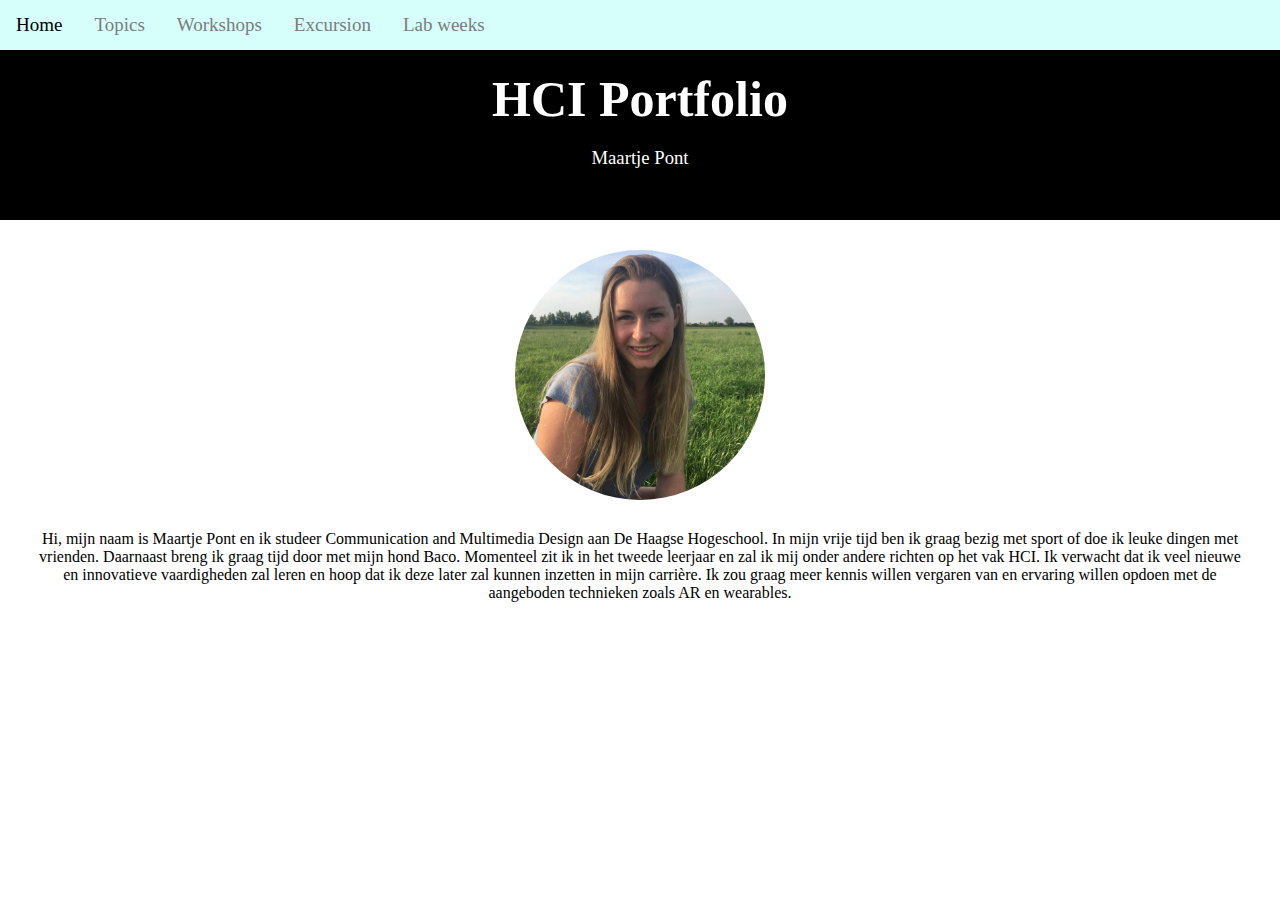
==== index.html @ 3d42d55b "Initial commit" ====
<!DOCTYPE html>
<html>
	<head>
		<meta charset="utf-8">
		<title>HCI Portfolio - Maartje Pont</title>
		<meta name="viewport" content="width=device-width, initial-scale=1">
		<link type="text/css" href="styles/constants.css" rel="stylesheet">
	</head>
	<body>
		<div class="topnav" id="myTopnav">
  			<a href="#home" id="home">Home</a>
  			<a href="#topics" id="topics">Topics</a>
  			<a href="#workshops" id="workshops">Workshops</a>
  			<a href="#excursion" id="excursion">Excursion</a>
  			<a href="#lab-weeks" id="lab-weeks">Lab weeks</a>
  			<a href="javascript:void(0);" style="font-size:15px;" class="icon" onclick="myFunction()">&#9776;</a>
		</div>
		<div class="banner">
			<h1>HCI Portfolio</h1>
			<h3>Maartje Pont</h3>
		</div>
		<img src="styles/images/ik.jpg" alt="Maartje" id="ik">
		<div class="introduction">
			Hi, mijn naam is Maartje Pont en ik studeer Communication and Multimedia Design aan De Haagse Hogeschool. 
			In mijn vrije tijd ben ik graag bezig met sport of doe ik leuke dingen met vrienden. Daarnaast breng ik graag tijd door met mijn hond Baco. 
			Momenteel zit ik in het tweede leerjaar en zal ik mij onder andere richten op het vak HCI. Ik verwacht dat ik veel nieuwe en innovatieve vaardigheden zal leren en hoop dat ik deze later zal kunnen inzetten in mijn carrière. Ik zou graag meer kennis willen vergaren van en ervaring willen opdoen met de aangeboden technieken zoals AR en wearables. 
		</div>
		<script src="scripts/jquery-3.2.1.min.js">
		</script>
		<script src="scripts/scripts.js">
		</script>
	</body>	
</html>
---- styles/constants.css ----
body {
  margin: 0;
  font-family: Avenir;
}

.topnav {
  overflow: hidden;
  background-color: #d6fffc;
}

.topnav a {
  float: left;
  display: block;
  color: #7c7c7c;
  text-align: center;
  padding: 14px 16px;
  text-decoration: none;
  font-size: 19px;
  font-weight: 500;
}

.topnav a:hover {
  color: black;
  font-weight: 500;
}

.topnav .icon {
  display: none;
}

.banner {
  height: 170px;
  background-color: #000;
}

h1 {
  margin: auto;
  text-align: center;;
  padding-top: 20px;
  font-size: 50px;
  color: white;

}

h2 {
  text-align: center;
  font-weight: 200;
}

h3 {
  text-align: center;
  color: white;
  font-weight: 100;
}

h4 {
  text-align: center;
  font-weight: 600;
}

h5 {
  text-align: center;
}

.block {
  height: 100px;
  width: 80%;
  background-color: #f2f2f2;
  margin: 10px;
  border-radius: 5px; 
  display: block;
  margin: auto;
  margin-top: 15px;
  text-align: center;
  cursor: pointer;
}

h6 {
  font-size: 25px; 
  margin: 0px;
  padding-top: 30px;
  font-weight: 200;
}

p {
  margin: 20px;
  font-size: 12px;
  text-align: center;
}

#top {
  color: black;
}

#ik {
  width: 50%;
  display: block;
  margin-left: auto;
  margin-right: auto;
  border-radius: 100%;
  margin-top: 30px;
  max-width: 250px;
}

.introduction {
  text-align: center;
  margin: 30px;
}

#foto {
  width: 300px;
  display: block;
  margin-left: auto;
  margin-right: auto;
  margin-bottom: 15px;
}

video {
  display: block;
  margin-left: auto;
  margin-right: auto;
}

@media screen and (max-width: 600px) {
  .topnav a:not(:first-child) {display: none;}
  .topnav a.icon {
    float: right;
    display: block;
  }
}

@media screen and (max-width: 600px) {
  .topnav.responsive {position: relative;}
  .topnav.responsive .icon {
    position: absolute;
    right: 0;
    top: 0;
  }
  .topnav.responsive a {
    float: none;
    display: block;
    text-align: left;
  }
}
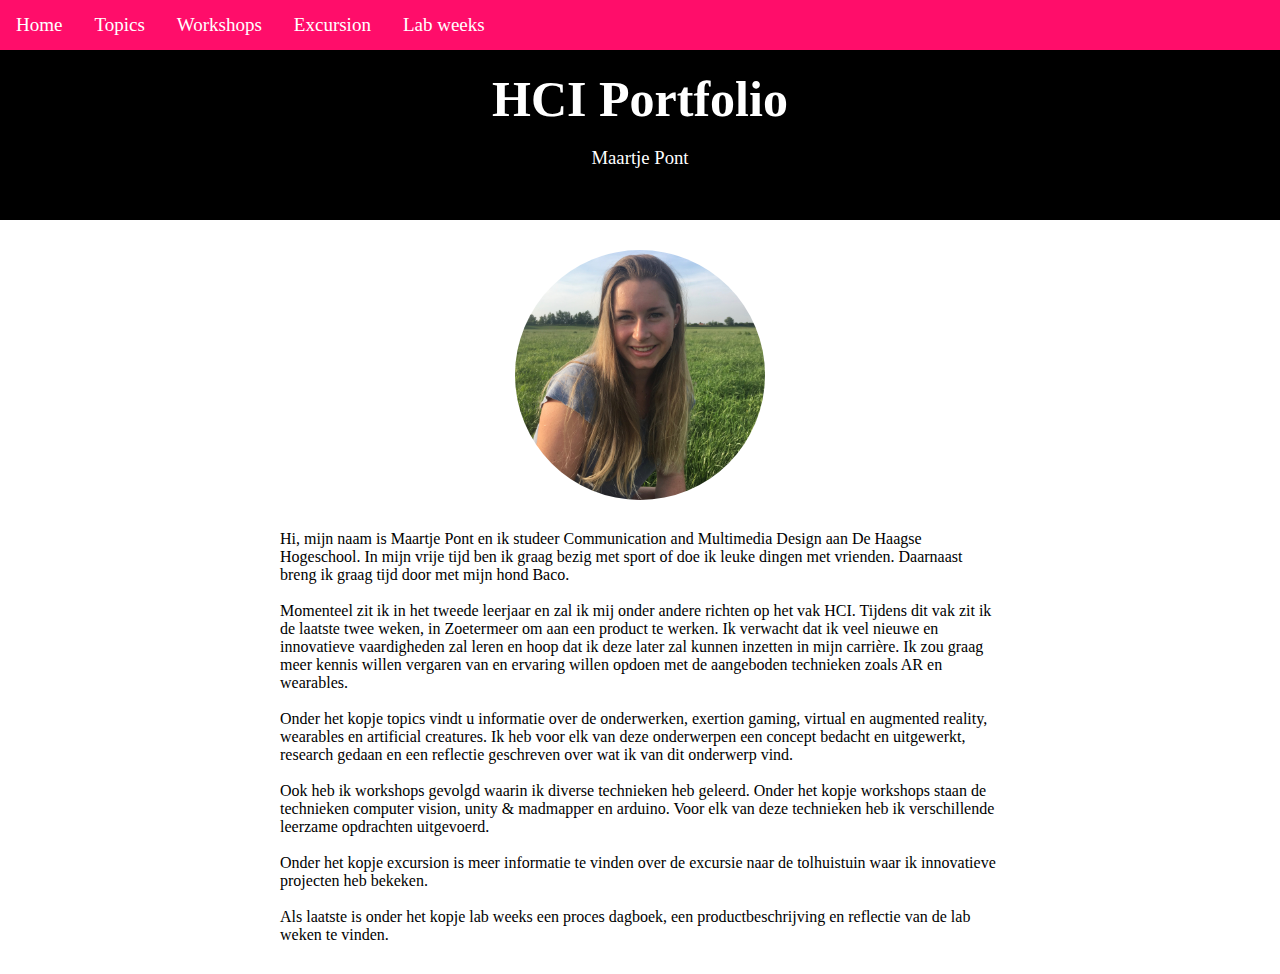
==== commit 8b6a7148: "Finish" ====
--- a/index.html
+++ b/index.html
@@ -21,9 +21,17 @@
 		</div>
 		<img src="styles/images/ik.jpg" alt="Maartje" id="ik">
 		<div class="introduction">
-			Hi, mijn naam is Maartje Pont en ik studeer Communication and Multimedia Design aan De Haagse Hogeschool. 
-			In mijn vrije tijd ben ik graag bezig met sport of doe ik leuke dingen met vrienden. Daarnaast breng ik graag tijd door met mijn hond Baco. 
-			Momenteel zit ik in het tweede leerjaar en zal ik mij onder andere richten op het vak HCI. Ik verwacht dat ik veel nieuwe en innovatieve vaardigheden zal leren en hoop dat ik deze later zal kunnen inzetten in mijn carrière. Ik zou graag meer kennis willen vergaren van en ervaring willen opdoen met de aangeboden technieken zoals AR en wearables. 
+			<p>Hi, mijn naam is Maartje Pont en ik studeer Communication and Multimedia Design aan De Haagse Hogeschool. In mijn vrije tijd ben ik graag bezig met sport of doe ik leuke dingen met vrienden. Daarnaast breng ik graag tijd door met mijn hond Baco.
+			<br><br> 
+			Momenteel zit ik in het tweede leerjaar en zal ik mij onder andere richten op het vak HCI. Tijdens dit vak zit ik de laatste twee weken, in Zoetermeer om aan een product te werken. Ik verwacht dat ik veel nieuwe en innovatieve vaardigheden zal leren en hoop dat ik deze later zal kunnen inzetten in mijn carrière. Ik zou graag meer kennis willen vergaren van en ervaring willen opdoen met de aangeboden technieken zoals AR en wearables.
+			<br><br>
+			Onder het kopje topics vindt u informatie over de onderwerken, exertion gaming, virtual en augmented reality, wearables en artificial creatures. Ik heb voor elk van deze onderwerpen een concept bedacht en uitgewerkt, research gedaan en een reflectie geschreven over wat ik van dit onderwerp vind.
+			<br><br>
+			Ook heb ik workshops gevolgd waarin ik diverse technieken heb geleerd. Onder het kopje workshops staan de technieken computer vision, unity & madmapper en arduino. Voor elk van deze technieken heb ik verschillende leerzame opdrachten uitgevoerd.
+			<br><br>
+			Onder het kopje excursion is meer informatie te vinden over de excursie naar de tolhuistuin waar ik innovatieve projecten heb bekeken. 
+			<br><br>
+			Als laatste is onder het kopje lab weeks een proces dagboek, een productbeschrijving en reflectie van de lab weken te vinden.</p>
 		</div>
 		<script src="scripts/jquery-3.2.1.min.js">
 		</script>
--- a/styles/constants.css
+++ b/styles/constants.css
@@ -5,22 +5,17 @@
 
 .topnav {
   overflow: hidden;
-  background-color: #d6fffc;
+  background-color: #ff0d6a;
 }
 
 .topnav a {
   float: left;
   display: block;
-  color: #7c7c7c;
+  color: white;
   text-align: center;
   padding: 14px 16px;
   text-decoration: none;
   font-size: 19px;
-  font-weight: 500;
-}
-
-.topnav a:hover {
-  color: black;
   font-weight: 500;
 }
 
@@ -35,7 +30,7 @@
 
 h1 {
   margin: auto;
-  text-align: center;;
+  text-align: center;
   padding-top: 20px;
   font-size: 50px;
   color: white;
@@ -56,6 +51,9 @@
 h4 {
   text-align: center;
   font-weight: 600;
+  font-size: 40px;
+  font-family: 'baskerville';
+  color: #ce0069;
 }
 
 h5 {
@@ -71,7 +69,6 @@
   display: block;
   margin: auto;
   margin-top: 15px;
-  text-align: center;
   cursor: pointer;
 }
 
@@ -80,12 +77,17 @@
   margin: 0px;
   padding-top: 30px;
   font-weight: 200;
+  text-align: center;
 }
 
 p {
-  margin: 20px;
-  font-size: 12px;
-  text-align: center;
+  margin: 30px;
+  font-size: 16px;
+}
+
+ul {
+  margin: 30px;
+  font-size: 14px;
 }
 
 #top {
@@ -103,7 +105,6 @@
 }
 
 .introduction {
-  text-align: center;
   margin: 30px;
 }
 
@@ -113,6 +114,12 @@
   margin-left: auto;
   margin-right: auto;
   margin-bottom: 15px;
+}
+
+iframe {
+  display: block;
+  margin-left: auto;
+  margin-right: auto;
 }
 
 video {
@@ -141,4 +148,36 @@
     display: block;
     text-align: left;
   }
+}
+
+@media screen and (min-width: 600px) {
+  p {
+    margin-left: 100px;
+    margin-right: 100px;
+  }
+
+  ul {
+    margin-left: 100px;
+    margin-right: 100px;
+  }
+
+  #foto {
+    width: 400px;
+  }
+
+  video {
+    width: 400px;
+  }
+}
+
+@media screen and (min-width: 900px) {
+  p {
+    margin-left: 250px;
+    margin-right: 250px;
+  }
+
+  ul {
+    margin-left: 250px;
+    margin-right: 250px;
+  }
 }